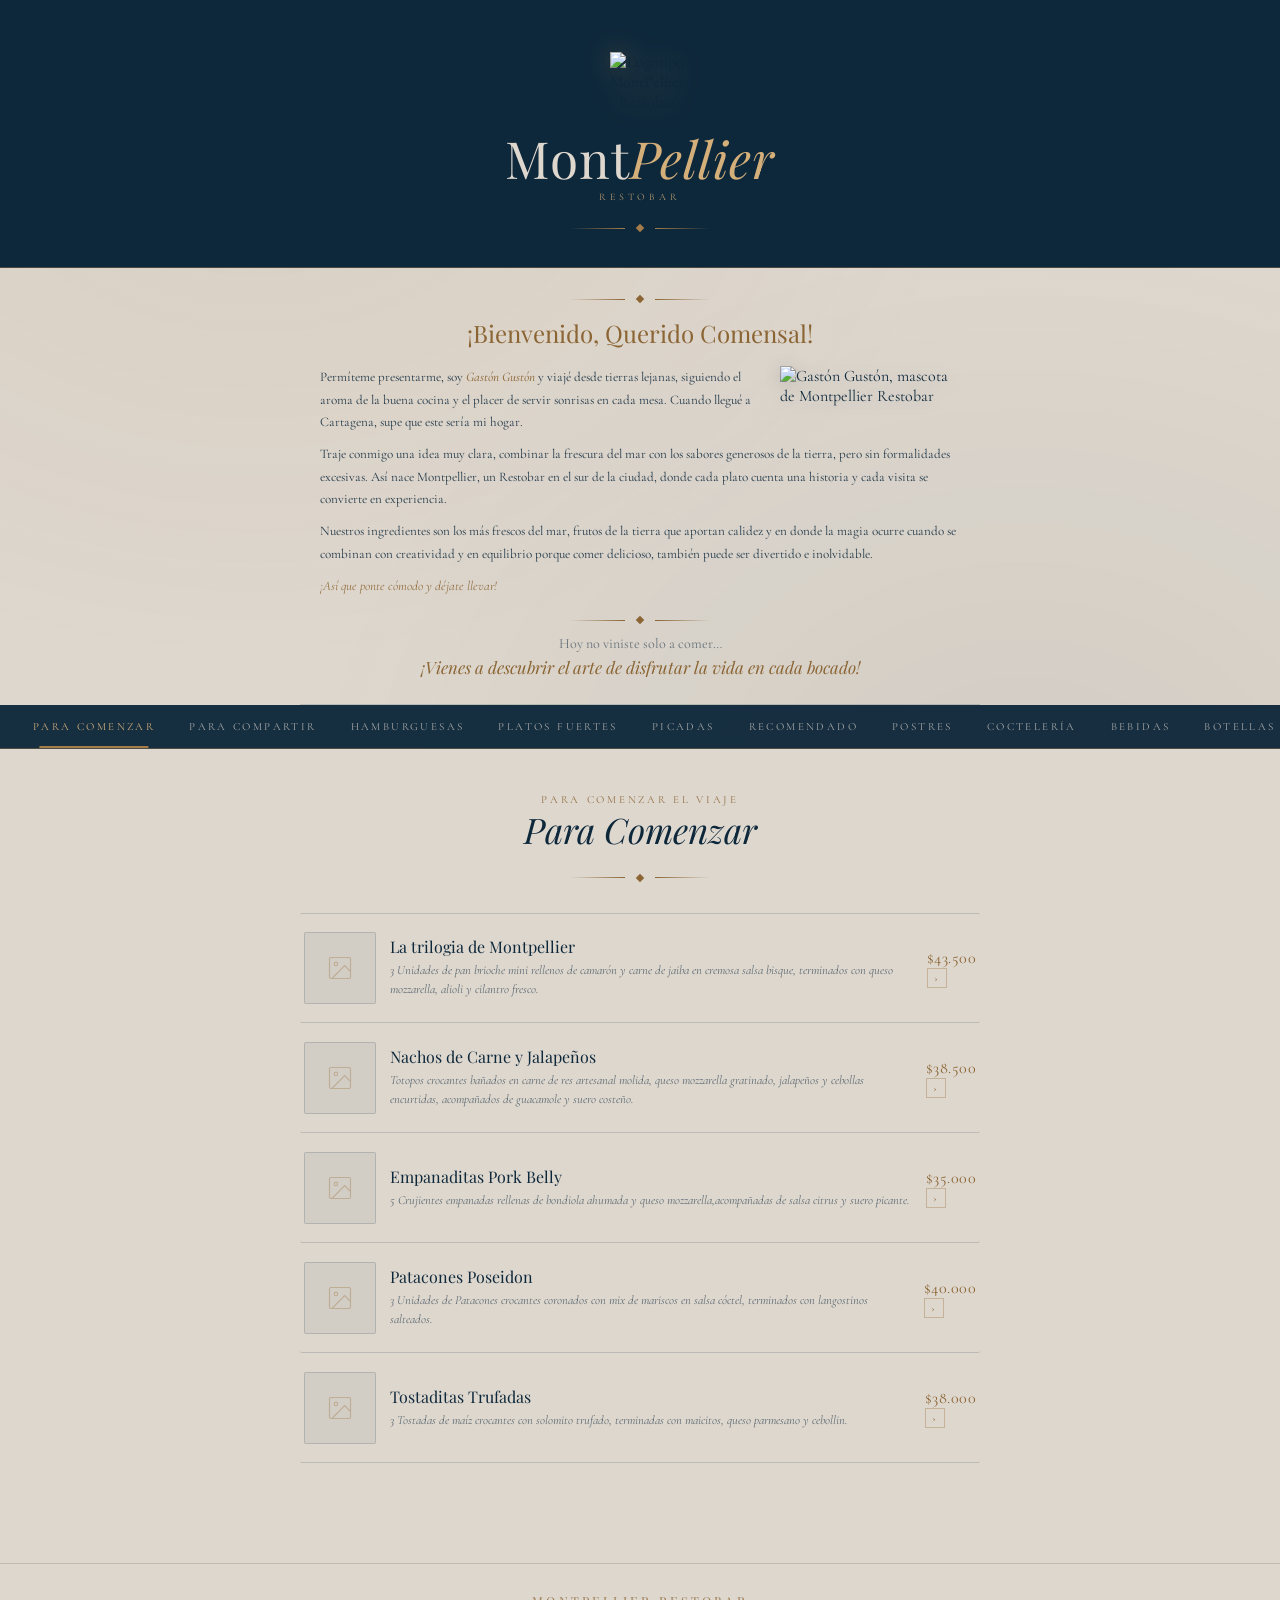
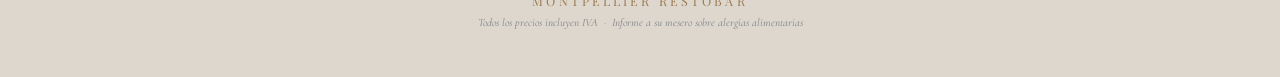
==== files/index.html @ 59d163de "Add files via upload" ====
<!DOCTYPE html>
<html lang="es">
<head>
  <meta charset="UTF-8" />
  <meta name="viewport" content="width=device-width, initial-scale=1.0, viewport-fit=cover" />
  <meta name="theme-color" content="#0a1e2b" />
  <title>MontPellier Restobar — Menú</title>
  <link rel="preconnect" href="https://fonts.googleapis.com" />
  <link rel="preconnect" href="https://fonts.gstatic.com" crossorigin />
  <link href="https://fonts.googleapis.com/css2?family=Playfair+Display:ital,wght@0,400;0,500;1,400&family=Cormorant+Garamond:ital,wght@0,300;0,400;0,500;1,300;1,400&display=swap" rel="stylesheet" />
  <link rel="stylesheet" href="styles.css" />
</head>
<body>

  <!-- ENCABEZADO -->
  <header class="menu-header">
    <div class="logo-icon">
      <!-- Logo en PNG: coloca aquí tu archivo (ej: assets/logo.png) -->
      <img src="assets/logo.png" alt="Logotipo MontPellier Restobar" />
    </div>
    <h1 class="brand-name">Mont<span>Pellier</span></h1>
    <p class="brand-subtitle">Restobar</p>
    <div class="ornament">
      <div class="ornament-line"></div>
      <div class="ornament-diamond"></div>
      <div class="ornament-line right"></div>
    </div>
  </header>

  <!-- ══════════════════════════════════════════
       SECCIÓN BIENVENIDA — GASTÓN GUSTÓN
       ══════════════════════════════════════════ -->
  <section class="welcome-section">

    <!-- Ornamento superior -->
    <div class="welcome-ornament">
      <div class="ornament-line"></div>
      <div class="ornament-diamond"></div>
      <div class="ornament-line right"></div>
    </div>

    <h2 class="welcome-title">¡Bienvenido, Querido Comensal!</h2>

<div class="welcome-body">

  <!-- Mascota -->
  <div class="welcome-mascot">
    <img src="assets/gaston.png" alt="Gastón Gustón, mascota de Montpellier Restobar" />
  </div>

  <!-- Texto -->
  <div class="welcome-text">
    <p>Permíteme presentarme, soy <strong>Gastón Gustón</strong> y viajé desde tierras lejanas, siguiendo el aroma de la buena cocina y el placer de servir sonrisas en cada mesa. Cuando llegué a Cartagena, supe que este sería mi hogar.</p>
    <p>Traje conmigo una idea muy clara, combinar la frescura del mar con los sabores generosos de la tierra, pero sin formalidades excesivas. Así nace Montpellier, un Restobar en el sur de la ciudad, donde cada plato cuenta una historia y cada visita se convierte en experiencia.</p>
    <p>Nuestros ingredientes son los más frescos del mar, frutos de la tierra que aportan calidez y en donde la magia ocurre cuando se combinan con creatividad y en equilibrio porque comer delicioso, también puede ser divertido e inolvidable.</p>
    <p class="welcome-invite">¡Así que ponte cómodo y déjate llevar!</p>
  </div>

</div>
    </div><!-- /.welcome-body -->

    <!-- Cierre -->
    <div class="welcome-closing">
      <div class="welcome-divider">
        <div class="ornament-line"></div>
        <div class="ornament-diamond"></div>
        <div class="ornament-line right"></div>
      </div>
      <p class="closing-line1">Hoy no viniste solo a comer…</p>
      <p class="closing-line2">¡Vienes a descubrir el arte de disfrutar la vida en cada bocado!</p>
    </div>

  </section>
  <!-- ══ /BIENVENIDA ══ -->

  <!-- NAVEGACIÓN -->
  <nav class="category-nav">
    <div class="nav-inner" id="category-nav"></div>
  </nav>

  <!-- CONTENIDO (generado por script.js) -->
  <main class="menu-content" id="menu-content"></main>

  <!-- FOOTER -->
  <footer class="menu-footer">
    <p class="footer-logo">MontPellier Restobar</p>
    <p class="footer-note">
      Todos los precios incluyen IVA &nbsp;·&nbsp;
      Informe a su mesero sobre alergias alimentarias
    </p>
  </footer>

  <!-- MODAL DE DETALLE -->
  <div class="modal-overlay" id="modal-overlay">
    <div class="modal-card" id="modal-card" style="position:relative;"></div>
  </div>

  <script src="menu-data.js"></script>
  <script src="script.js"></script>
</body>
</html>
---- files/styles.css ----
/* ============================================
   MONTPELLIER RESTOBAR — ESTILOS
   Tema: fondo marfil / acentos navy + dorado
   ============================================ */
:root {
  --verde-oscuro:      #133233;
  --azul-marino:       #0E283B;
  --crema:             #DED7CE;
  --dorado:            #A37C4A;
  --gris:              #A9A9A9;
  --dorado-claro:      #C49A65;
  --dorado-brillante:  #D4AF7A;
  --dorado-oscuro:     #8B6534; /* dorado con más contraste sobre fondo claro */

  /* tema claro */
  --fondo:             var(--crema);
  --texto:             var(--azul-marino);
  --texto-suave:       rgba(14, 40, 59, 0.62);
  --texto-tenue:       rgba(14, 40, 59, 0.48);
  --separador:         rgba(14, 40, 59, 0.16);
  --separador-dorado:  rgba(163, 124, 74, 0.4);
}

*, *::before, *::after { margin: 0; padding: 0; box-sizing: border-box; }
html { scroll-behavior: smooth; }

body {
  background-color: var(--fondo);
  color: var(--texto);
  font-family: 'Cormorant Garamond', Georgia, serif;
  min-height: 100vh;
  overflow-x: hidden;
  -webkit-font-smoothing: antialiased;
}

body::before {
  content: '';
  position: fixed; inset: 0;
  background-image:
    radial-gradient(ellipse at 20% 10%, rgba(163,124,74,0.08) 0%, transparent 50%),
    radial-gradient(ellipse at 80% 90%, rgba(19,50,51,0.06) 0%, transparent 50%);
  pointer-events: none; z-index: 0;
}

/* ── HEADER ────────────────────────────────── */
.menu-header {
  position: relative; z-index: 1;
  text-align: center;
  padding: 52px 24px 36px;
  background: var(--azul-marino);
  border-bottom: 1px solid var(--separador-dorado);
}

.logo-icon { width: 60px; height: 60px; margin: 0 auto 18px; }
.logo-icon img {
  width: 100%; height: 100%; object-fit: contain;
  filter: drop-shadow(0 0 12px rgba(163,124,74,0.4));
}

.brand-name {
  font-family: 'Playfair Display', serif;
  font-size: clamp(2rem, 8vw, 3.2rem);
  font-weight: 400; letter-spacing: 0.02em;
  color: var(--crema); line-height: 1.1;
  animation: fadeDown .8s ease both;
}
.brand-name span { color: var(--dorado-brillante); font-style: italic; }

.brand-subtitle {
  font-family: 'Cormorant Garamond', serif;
  font-size: 0.62rem; letter-spacing: 0.38em;
  text-transform: uppercase; color: var(--dorado-brillante);
  margin-top: 5px; opacity: .85;
}

.ornament { display: flex; align-items: center; justify-content: center; gap: 12px; margin: 22px auto 0; }
.ornament-line { height: 1px; width: 55px; background: linear-gradient(to right, transparent, var(--dorado)); }
.ornament-line.right { background: linear-gradient(to left, transparent, var(--dorado)); }
.ornament-diamond { width: 6px; height: 6px; background: var(--dorado); transform: rotate(45deg); }

/* Ornamentos usados fuera del header (sobre fondo marfil) */
.menu-content .ornament .ornament-line,
.welcome-ornament .ornament-line,
.welcome-divider .ornament-line {
  background: linear-gradient(to right, transparent, var(--dorado-oscuro));
}
.menu-content .ornament .ornament-line.right,
.welcome-ornament .ornament-line.right,
.welcome-divider .ornament-line.right {
  background: linear-gradient(to left, transparent, var(--dorado-oscuro));
}
.menu-content .ornament .ornament-diamond,
.welcome-ornament .ornament-diamond,
.welcome-divider .ornament-diamond {
  background: var(--dorado-oscuro);
}

/* ── NAV ───────────────────────────────────── */
.category-nav {
  position: sticky; top: 0; z-index: 100;
  background: rgba(14,40,59,0.96);
  backdrop-filter: blur(14px);
  -webkit-backdrop-filter: blur(14px);
  border-bottom: 1px solid var(--separador-dorado);
  overflow-x: auto; scrollbar-width: none;
}
.category-nav::-webkit-scrollbar { display: none; }

.nav-inner { display: flex; padding: 0 16px; min-width: max-content; }

.nav-btn {
  background: none; border: none;
  color: var(--gris);
  font-family: 'Cormorant Garamond', serif;
  font-size: 0.68rem; letter-spacing: 0.22em;
  text-transform: uppercase;
  padding: 15px 17px; cursor: pointer;
  transition: color .3s;
  position: relative; white-space: nowrap;
}
.nav-btn::after {
  content: ''; position: absolute; bottom: 0;
  left: 50%; transform: translateX(-50%) scaleX(0);
  width: 70%; height: 1.5px; background: var(--dorado);
  transition: transform .3s;
}
.nav-btn:hover, .nav-btn.active { color: var(--dorado-brillante); }
.nav-btn.active::after, .nav-btn:hover::after { transform: translateX(-50%) scaleX(1); }

/* ── SECCIONES ─────────────────────────────── */
.menu-content { position: relative; z-index: 1; padding: 0 0 80px; background: var(--fondo); }

.menu-section { display: none; padding: 38px 20px 20px; animation: fadeIn .45s ease both; }
.menu-section.active { display: block; }

.section-header { text-align: center; margin-bottom: 32px; }
.section-title {
  font-family: 'Playfair Display', serif;
  font-size: clamp(1.5rem, 6vw, 2.2rem);
  font-weight: 400; font-style: italic;
  color: var(--azul-marino);
}
.section-tagline {
  font-size: 0.68rem; letter-spacing: 0.25em;
  text-transform: uppercase; color: var(--dorado-oscuro);
  margin-top: 6px; opacity: .9;
}

/* ── TARJETAS DE PLATOS ────────────────────── */
.items-grid {
  display: flex; flex-direction: column; gap: 1px;
  max-width: 680px; margin: 0 auto;
}

.menu-item {
  position: relative; padding: 0;
  border-bottom: 1px solid var(--separador);
  cursor: pointer; transition: background .25s; border-radius: 2px;
}
.menu-item:first-child { border-top: 1px solid var(--separador); }
.menu-item:hover { background: rgba(163,124,74,0.08); }

.item-inner { display: flex; gap: 14px; align-items: center; padding: 18px 4px; }

.item-thumb {
  flex-shrink: 0; width: 72px; height: 72px;
  border-radius: 2px; overflow: hidden;
  background: rgba(14,40,59,0.05); border: 1px solid var(--separador);
}
.item-thumb img {
  width: 100%; height: 100%; object-fit: cover;
  transition: transform .4s ease; display: block;
}
.menu-item:hover .item-thumb img { transform: scale(1.07); }

.item-info { flex: 1; min-width: 0; }
.item-name {
  font-family: 'Playfair Display', serif;
  font-size: 1rem; font-weight: 400;
  color: var(--texto); transition: color .25s;
  white-space: nowrap; overflow: hidden; text-overflow: ellipsis;
}
.menu-item:hover .item-name { color: var(--dorado-oscuro); }

.item-desc {
  font-size: 0.78rem; color: var(--texto-suave);
  margin-top: 4px; font-style: italic; line-height: 1.5;
  -webkit-box-orient: vertical; overflow: hidden;
}

.item-tags { display: flex; flex-wrap: wrap; gap: 4px; margin-top: 6px; }
.tag {
  font-size: 0.52rem; letter-spacing: 0.15em;
  text-transform: uppercase; padding: 2px 6px;
  border: 1px solid var(--separador-dorado);
  color: var(--dorado-oscuro); font-family: 'Cormorant Garamond', serif;
}
.tag.vegano  { border-color: rgba(75,120,90,.5);   color: #3f7d55; }
.tag.popular { border-color: rgba(163,124,74,.6);  color: var(--dorado-oscuro); }
.tag.chef    { border-color: rgba(19,50,51,.4);    color: var(--verde-oscuro); }

.item-right { display: flex; flex-direction: column; align-items: flex-end; gap: 6px; flex-shrink: 0; }
.item-price { font-size: 1rem; color: var(--dorado-oscuro); letter-spacing: 0.03em; white-space: nowrap; }
.item-arrow {
  width: 20px; height: 20px; border: 1px solid var(--separador-dorado);
  display: flex; align-items: center; justify-content: center;
  color: var(--dorado-oscuro); font-size: 0.75rem; transition: all .25s;
}
.menu-item:hover .item-arrow { background: rgba(163,124,74,0.18); border-color: var(--dorado); }

/* ── PRECIOS DOBLES ────────────────────────── */
.item-prices { display: flex; flex-direction: column; align-items: flex-end; gap: 4px; }
.item-prices .item-price { font-size: 0.85rem; color: var(--dorado-oscuro); }

/* ═══════════════════════════════════════════
   MODAL (se mantiene navy — como tus tarjetas)
   ═══════════════════════════════════════════ */
.modal-overlay {
  position: fixed; inset: 0; z-index: 1000;
  background: rgba(5,15,25,0.6); backdrop-filter: blur(6px);
  -webkit-backdrop-filter: blur(6px); display: flex; align-items: flex-end;
  opacity: 0; visibility: hidden; transition: opacity .35s, visibility .35s;
}
.modal-overlay.open { opacity: 1; visibility: visible; }

.modal-card {
  background: var(--azul-marino); width: 100%; max-width: 680px; margin: 0 auto;
  border-top: 1px solid var(--separador-dorado); border-left: 1px solid var(--separador-dorado);
  border-right: 1px solid var(--separador-dorado); border-radius: 4px 4px 0 0;
  overflow: hidden; transform: translateY(60px);
  transition: transform .4s cubic-bezier(.16,1,.3,1); max-height: 92vh;
  display: flex; flex-direction: column;
}
.modal-overlay.open .modal-card { transform: translateY(0); }

.modal-handle { width: 40px; height: 4px; background: rgba(163,124,74,0.35); border-radius: 2px; margin: 12px auto 0; flex-shrink: 0; }

.modal-img-wrap { width: 100%; height: 220px; flex-shrink: 0; overflow: hidden; position: relative; background: var(--verde-oscuro); }
.modal-img-wrap img { width: 100%; height: 100%; object-fit: cover; display: block; }
.modal-img-wrap::after { content: ''; position: absolute; bottom: 0; left: 0; right: 0; height: 80px; background: linear-gradient(to top, var(--azul-marino), transparent); }

.modal-img-placeholder { width: 100%; height: 220px; background: var(--verde-oscuro); display: flex; align-items: center; justify-content: center; flex-shrink: 0; }
.modal-img-placeholder svg { opacity: 0.25; }

.modal-body { padding: 20px 24px 32px; overflow-y: auto; flex: 1; }

.modal-close {
  position: absolute; top: 14px; right: 16px;
  background: rgba(14,40,59,0.75); border: 1px solid var(--separador-dorado);
  color: var(--crema); width: 30px; height: 30px; border-radius: 50%;
  cursor: pointer; display: flex; align-items: center; justify-content: center;
  font-size: 1rem; z-index: 10; transition: background .2s;
}
.modal-close:hover { background: rgba(163,124,74,0.3); }

.modal-tags { display: flex; flex-wrap: wrap; gap: 5px; margin-bottom: 10px; }
.modal-tags .tag { color: var(--dorado-brillante); border-color: var(--separador-dorado); }
.modal-name { font-family: 'Playfair Display', serif; font-size: clamp(1.4rem, 5vw, 1.9rem); font-weight: 400; color: var(--crema); line-height: 1.2; }
.modal-price { font-size: 1.2rem; color: var(--dorado-brillante); margin-top: 4px; letter-spacing: 0.05em; }
.modal-divider { height: 1px; background: var(--separador-dorado); margin: 16px 0; }
.modal-desc { font-size: 0.92rem; color: var(--crema); line-height: 1.75; font-style: italic; opacity: 0.88; }
.modal-allergens-label { font-size: 0.6rem; letter-spacing: 0.22em; text-transform: uppercase; color: var(--dorado-brillante); margin-top: 18px; margin-bottom: 6px; display: block; }
.modal-allergens-value { font-size: 0.82rem; color: var(--gris); line-height: 1.5; }

/* ── FOOTER ────────────────────────────────── */
.menu-footer { position: relative; z-index: 1; text-align: center; padding: 28px 24px 48px; border-top: 1px solid var(--separador); background: var(--fondo); }
.footer-logo { font-family: 'Playfair Display', serif; font-size: 0.78rem; letter-spacing: 0.25em; text-transform: uppercase; color: var(--dorado-oscuro); opacity: .8; }
.footer-note { font-size: 0.7rem; color: var(--texto-tenue); margin-top: 7px; font-style: italic; }

/* ── ANIMACIONES ───────────────────────────── */
@keyframes fadeDown { from { opacity: 0; transform: translateY(-14px); } to { opacity: 1; transform: translateY(0); } }
@keyframes fadeIn   { from { opacity: 0; transform: translateY(8px);  } to { opacity: 1; transform: translateY(0); } }
@keyframes welcomeFade { from { opacity: 0; transform: translateY(10px); } to { opacity: 1; transform: translateY(0); } }

/* ═══════════════════════════════════════════════════
   BIENVENIDA — GASTÓN GUSTÓN (sobre fondo marfil)
   ═══════════════════════════════════════════════════ */
.welcome-section {
  position: relative; z-index: 1;
  max-width: 680px; margin: 0 auto;
  padding: 28px 20px 24px;
  border-bottom: 1px solid var(--separador);
  animation: welcomeFade .9s ease .2s both;
}

.welcome-ornament {
  display: flex; align-items: center; justify-content: center;
  gap: 12px; margin-bottom: 16px;
}

.welcome-title {
  font-family: 'Playfair Display', serif;
  font-size: clamp(1.1rem, 4vw, 1.5rem);
  font-weight: 400; text-align: center;
  color: var(--dorado-oscuro);
  margin-bottom: 18px; line-height: 1.25;
}

/* LAYOUT: texto izquierda, imagen derecha — siempre en fila */
.welcome-body {
  display: block;
}

.welcome-text {
  flex: 1;
  min-width: 0;
  font-size: 0.82rem;
  line-height: 1.7;
  color: var(--texto);
  opacity: 0.9;
  hyphens: none;
  word-break: normal;
}
.welcome-text p { margin-bottom: 10px; }
.welcome-text p:last-child { margin-bottom: 0; }
.welcome-text strong { color: var(--dorado-oscuro); font-style: italic; font-weight: 500; }
.welcome-invite { color: var(--dorado-oscuro) !important; font-style: italic; }

/* Imagen de Gastón — tamaño fijo pequeño */
.welcome-mascot {
  float: right;
  width: 180px;
  margin: 0 0 12px 16px;
}

.welcome-mascot img {
  width: 100%;
  height: auto;
  display: block;
  filter: drop-shadow(0 2px 8px rgba(14,40,59,0.15));
}

@media (max-width: 400px) {
  .welcome-mascot { width: 130px; }
}

.welcome-closing { margin-top: 20px; }
.welcome-divider { display: flex; align-items: center; justify-content: center; gap: 12px; margin-bottom: 12px; }
.closing-line1 { font-size: 0.88rem; color: var(--texto-suave); opacity: 0.9; text-align: center; margin-bottom: 4px; }
.closing-line2 { font-family: 'Playfair Display', serif; font-size: clamp(0.9rem, 3vw, 1.05rem); font-style: italic; color: var(--dorado-oscuro); text-align: center; line-height: 1.4; }

/* Placeholder oculto — solo aparece si no hay imagen */
.mascot-placeholder { display: none; }

/* ── RESPONSIVE ────────────────────────────── */
@media (max-width: 400px) {
  .nav-btn { padding: 13px 11px; font-size: .62rem; }
  .item-thumb { width: 62px; height: 62px; }
  .modal-img-wrap, .modal-img-placeholder { height: 190px; }
  .welcome-mascot { width: 110px; }
  .welcome-mascot img { width: 110px; height: 155px; }
  .welcome-text { font-size: 0.78rem; }
  .welcome-section { padding: 20px 14px 20px; }
}
.autor-title {
  color: var(--dorado-oscuro);
}
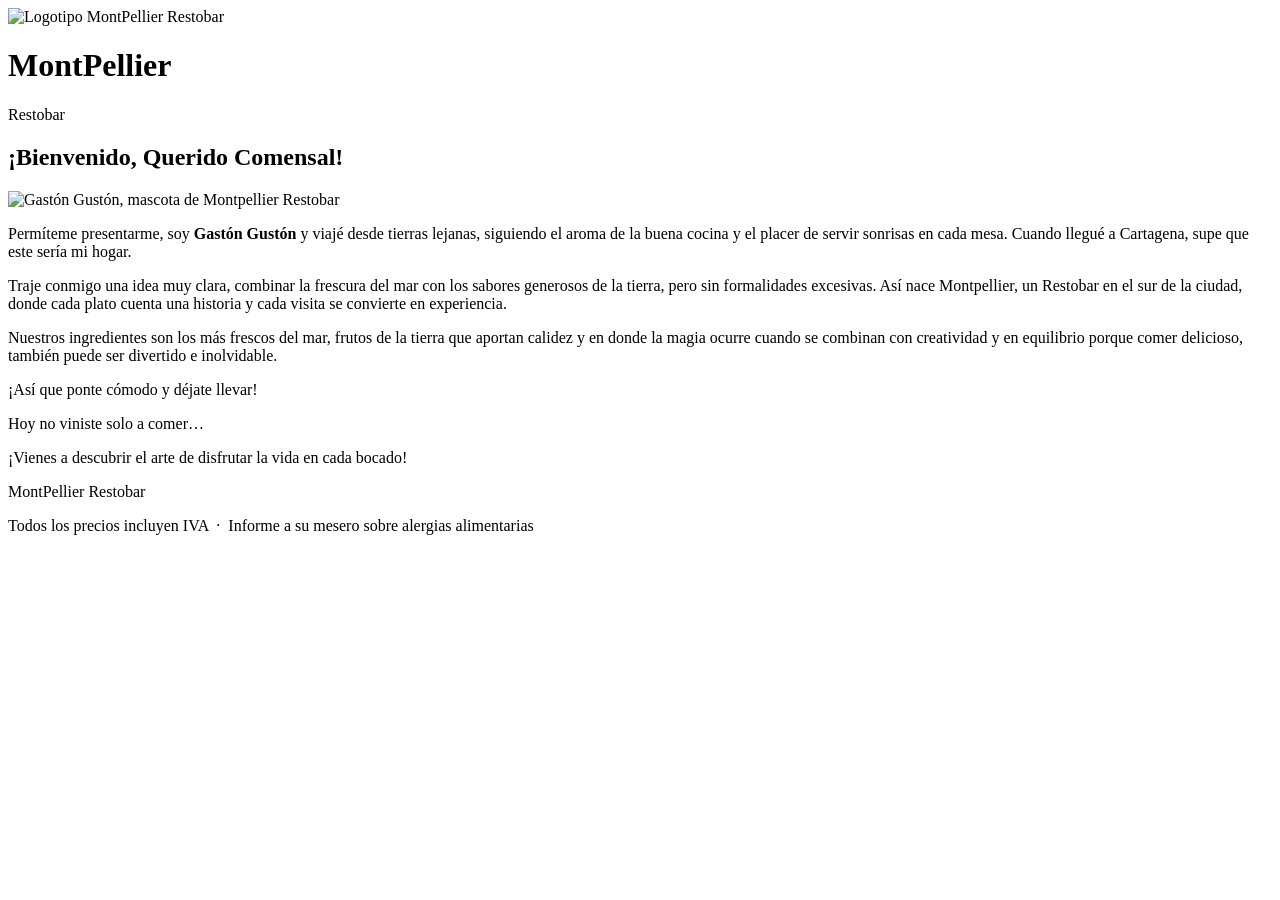
==== commit 69a7047e: "wicho" ====
--- a/files/index.html
+++ b/files/index.html
@@ -16,7 +16,7 @@
   <header class="menu-header">
     <div class="logo-icon">
       <!-- Logo en PNG: coloca aquí tu archivo (ej: assets/logo.png) -->
-      <img src="assets/logo.png" alt="Logotipo MontPellier Restobar" />
+      <img src="https://i.ibb.co/k6M3VMpw/Captura-de-pantalla-2026-07-02-a-la-s-12-58-37-p-m.png" alt="Logotipo MontPellier Restobar" />
     </div>
     <h1 class="brand-name">Mont<span>Pellier</span></h1>
     <p class="brand-subtitle">Restobar</p>
